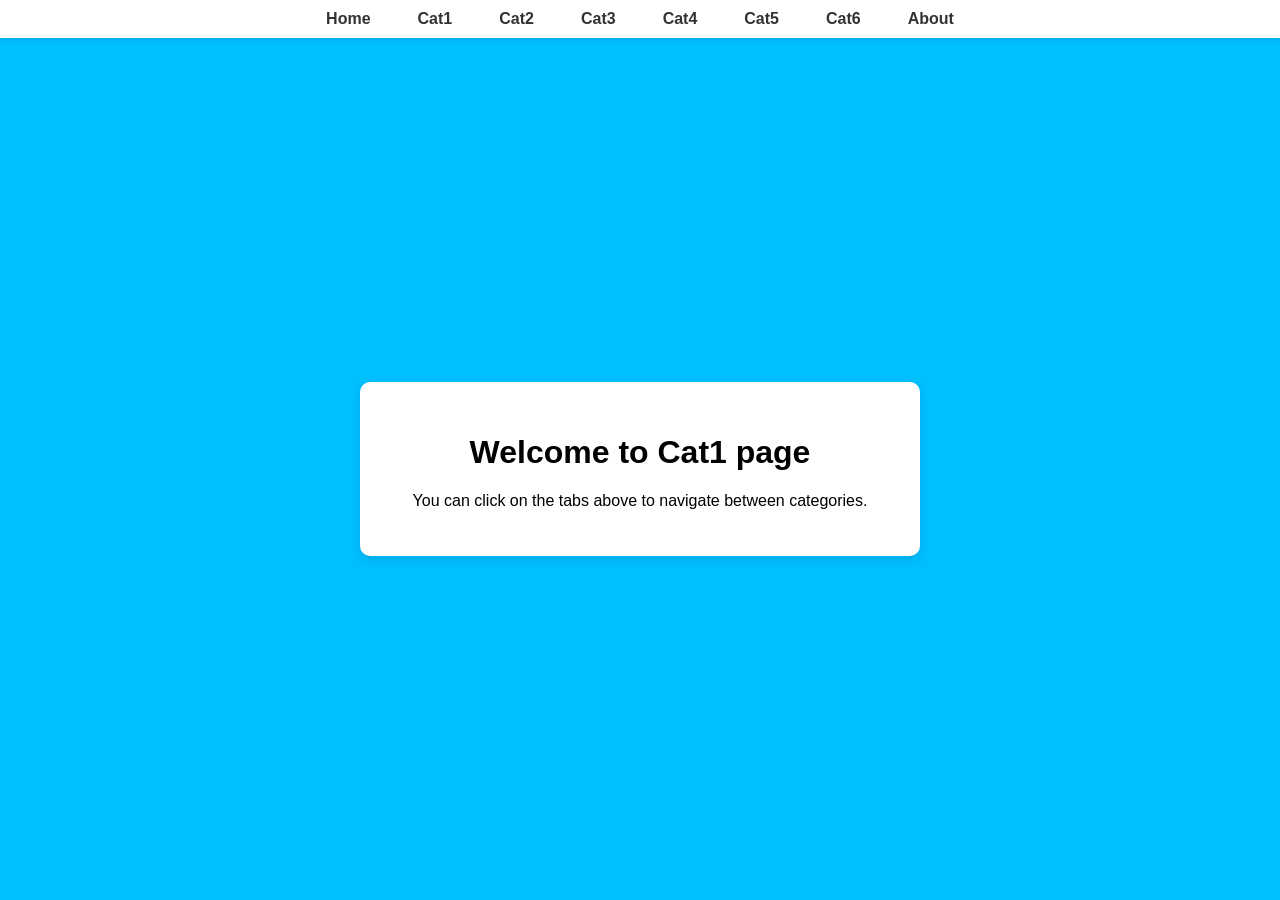
==== cat1.html @ 46677f30 "Create cat1.html" ====
<!DOCTYPE html>
<html lang="en">
<head>
    <meta charset="UTF-8">
    <title>My Website Home</title>
    <link rel="stylesheet" href="style.css">
    <script src="header.js" defer></script>
</head>
<body>

    <!-- Main Section Holding Centered Box -->
    <main class="page-container">
        <div class="content-box">
            <h1>Welcome to Cat1 page</h1>
            <p>You can click on the tabs above to navigate between categories.</p>
        </div>
    </main>

</body>
</html>
---- style.css ----
/* Reset default page spacing */
body {
    margin: 0;
    font-family: sans-serif;
    background-color: deepskyblue;
    min-height: 100vh;
    
    /* Stack elements vertically: Nav bar at top, content container below */
    display: flex;
    flex-direction: column; 
}

/* --- NAVIGATION BAR --- */
.navbar {
    background-color: white;
    box-shadow: 0 2px 5px rgba(0,0,0,0.1);
    padding: 10px 0;
    width: 100%;
}

.navbar ul {
    list-style-type: none; /* Removes bullet points */
    margin: 0;
    padding: 0;
    display: flex;
    justify-content: center; /* Centers the tabs horizontally */
    flex-wrap: wrap;        /* Prevents breaking on mobile layouts */
    gap: 15px;              /* Spacing between tabs */
}

.navbar a {
    text-decoration: none;  /* Removes underline */
    color: #333;            /* Dark text color */
    font-weight: bold;
    padding: 8px 16px;
    border-radius: 5px;
    transition: background-color 0.2s;
}

/* Highlight tab when user hovers over it */
.navbar a:hover {
    background-color: #f0f0f0;
    color: deepskyblue;
}

/* --- MAIN CONTENT CONTAINER --- */
.page-container {
    flex-grow: 1;           /* Takes up the remaining vertical space */
    display: flex;
    justify-content: center; /* Centers content box horizontally */
    align-items: center;     /* Centers content box vertically */
    padding: 20px;
}

.content-box {
    background-color: white;
    padding: 30px;
    border-radius: 10px;
    box-shadow: 0 4px 10px rgba(0, 0, 0, 0.1);
    text-align: center;
    max-width: 500px;
    width: 100%;
}
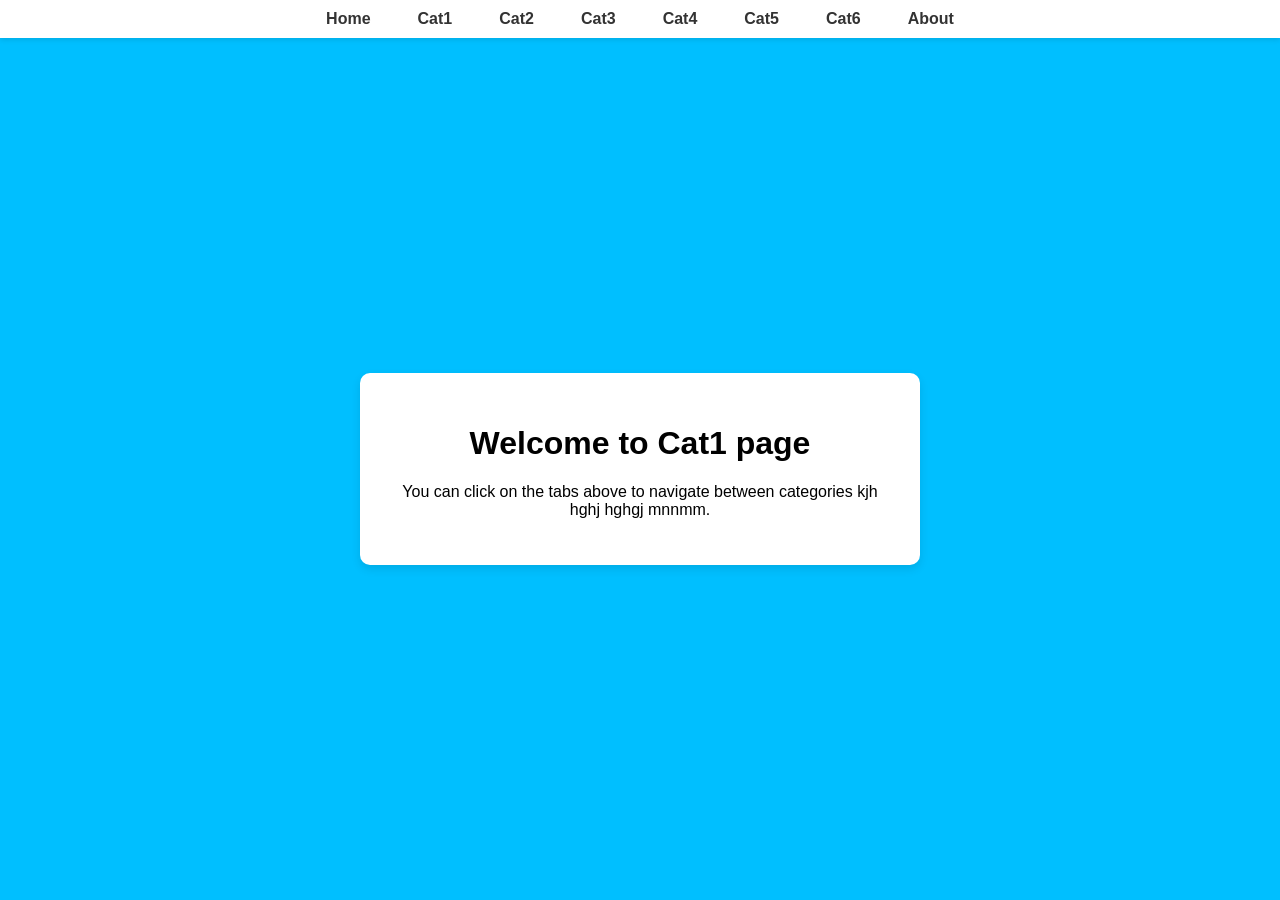
==== commit 39e38c4d: "Update cat1.html" ====
--- a/cat1.html
+++ b/cat1.html
@@ -12,7 +12,8 @@
     <main class="page-container">
         <div class="content-box">
             <h1>Welcome to Cat1 page</h1>
-            <p>You can click on the tabs above to navigate between categories.</p>
+            <p>You can click on the tabs above to navigate between categories         kjh      hghj               hghgj 
+                mnnmm.</p>
         </div>
     </main>
 
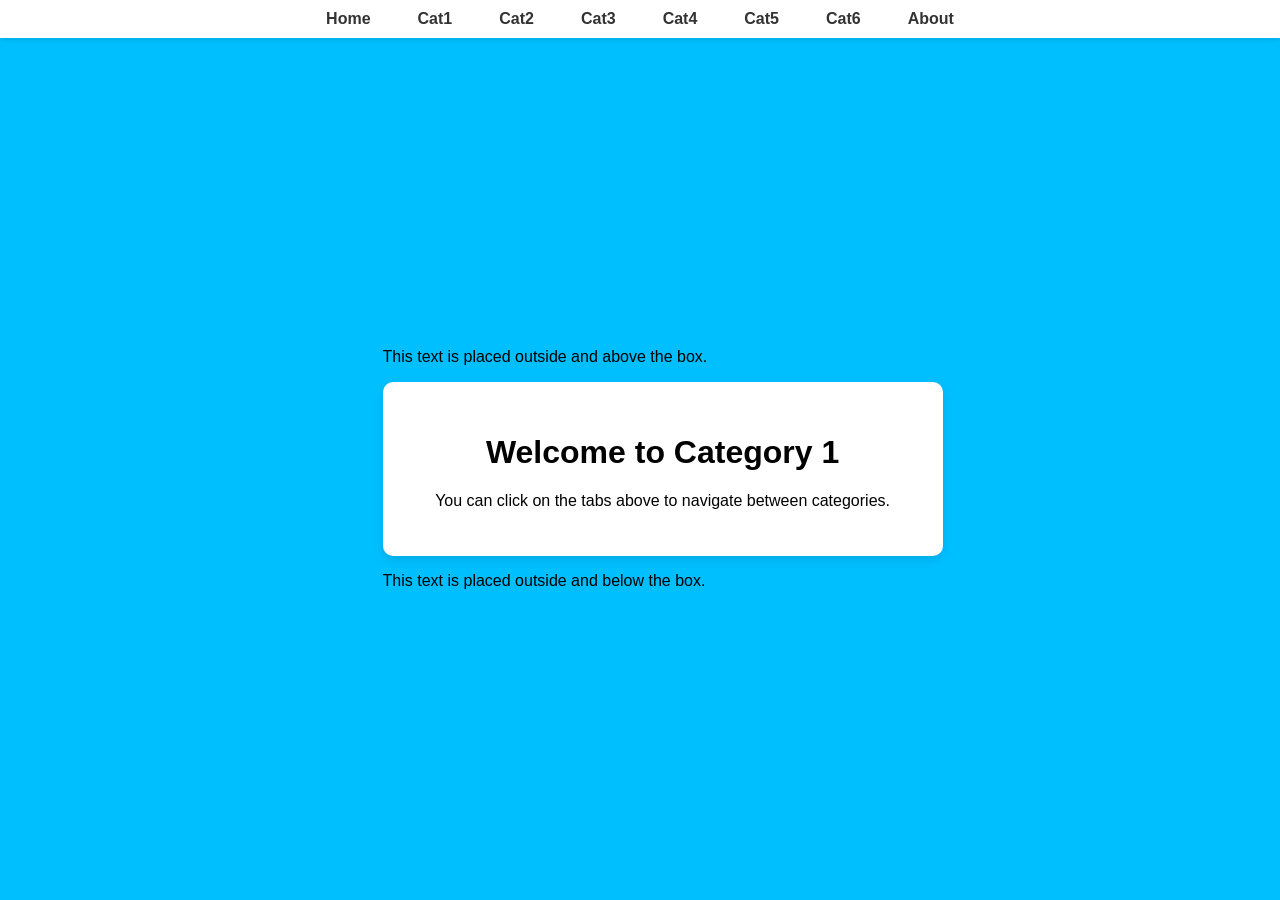
==== commit 7fb69719: "Update cat1.html" ====
--- a/cat1.html
+++ b/cat1.html
@@ -2,7 +2,8 @@
 <html lang="en">
 <head>
     <meta charset="UTF-8">
-    <title>My Website Home</title>
+    <meta name="viewport" content="width=device-width, initial-scale=1.0">
+    <title>Category 1</title>
     <link rel="stylesheet" href="style.css">
     <script src="header.js" defer></script>
 </head>
@@ -10,11 +11,24 @@
 
     <!-- Main Section Holding Centered Box -->
     <main class="page-container">
-        <div class="content-box">
-            <h1>Welcome to Cat1 page</h1>
-            <p>You can click on the tabs above to navigate between categories         kjh      hghj               hghgj 
-                mnnmm.</p>
+        
+        <!-- Outer wrapper to hold everything stacked vertically -->
+        <div class="page-content-wrapper">
+            
+            <!-- Text ABOVE the box -->
+            <p class="outside-text">This text is placed outside and above the box.</p>
+
+            <!-- Main Content Box -->
+            <div class="content-box">
+                <h1>Welcome to Category 1</h1>
+                <p>You can click on the tabs above to navigate between categories.</p>
+            </div>
+
+            <!-- Text BELOW the box -->
+            <p class="outside-text">This text is placed outside and below the box.</p>
+
         </div>
+
     </main>
 
 </body>
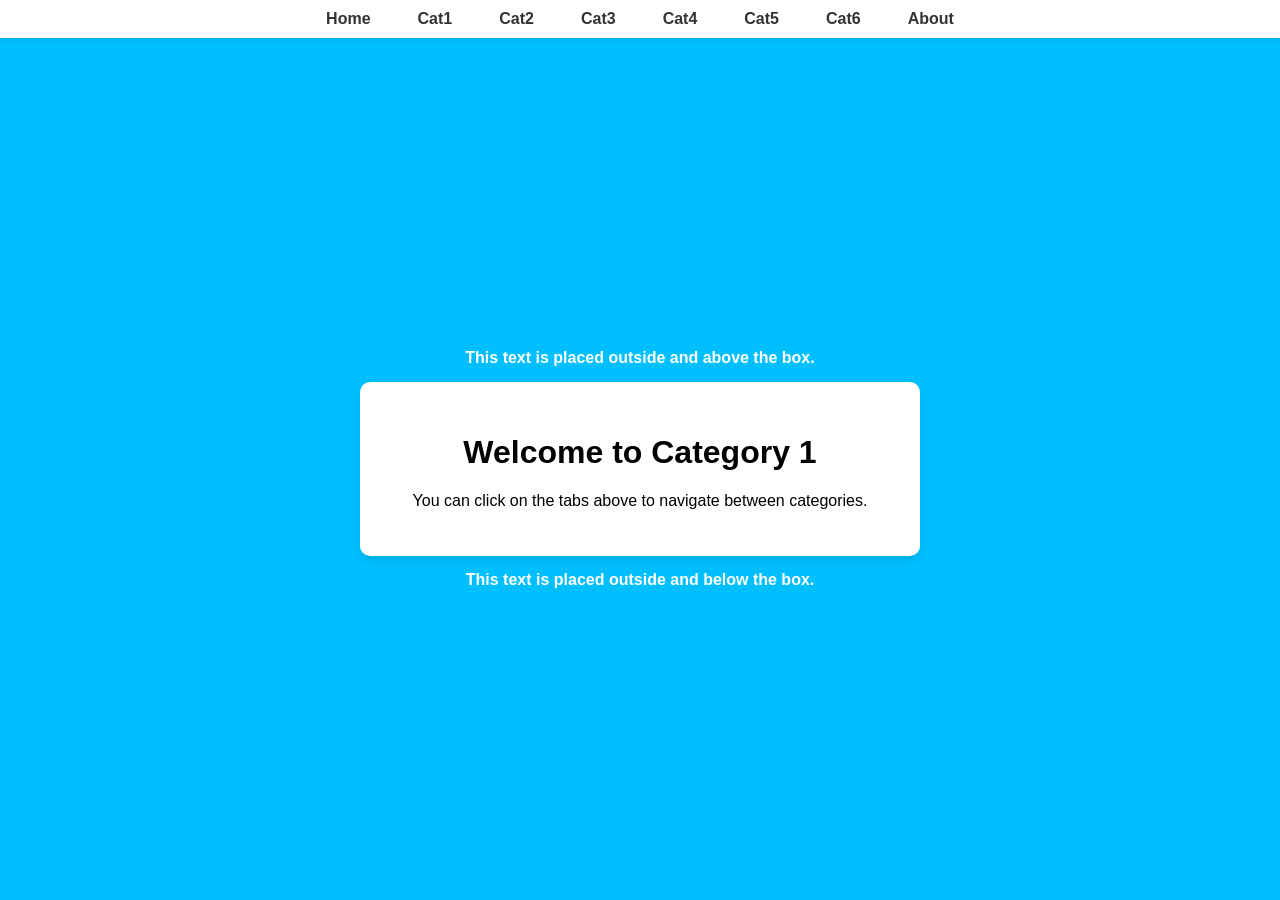
==== commit 5bcbf1e6: "Update cat1.html" ====
--- a/cat1.html
+++ b/cat1.html
@@ -16,7 +16,7 @@
         <div class="page-content-wrapper">
             
             <!-- Text ABOVE the box -->
-            <p class="outside-text">This text is placed outside and above the box.</p>
+            <p class="outside-text">This text is placed outside and above                                                                                                                  the box.</p>
 
             <!-- Main Content Box -->
             <div class="content-box">
--- a/style.css
+++ b/style.css
@@ -61,3 +61,20 @@
     max-width: 500px;
     width: 100%;
 }
+
+/* Wrapper to align top text, box, and bottom text vertically */
+.page-content-wrapper {
+    display: flex;
+    flex-direction: column;
+    align-items: center;
+    gap: 15px; /* Spacing between outside text and the box */
+    width: 100%;
+}
+
+/* Styling for text outside the main box */
+.outside-text {
+    color: white;
+    font-weight: bold;
+    margin: 0;
+    text-align: center;
+}
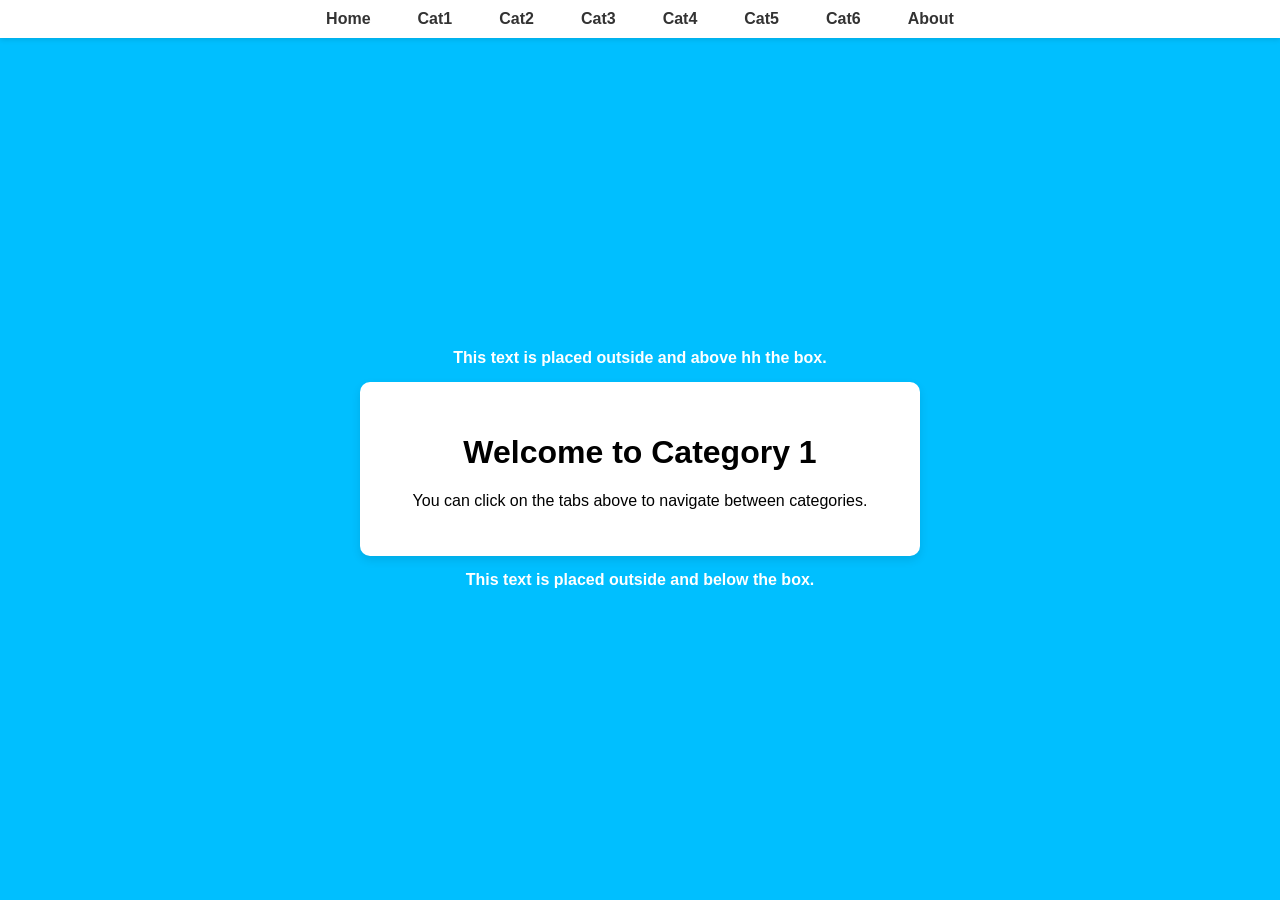
==== commit 163cb51d: "Update cat1.html" ====
--- a/cat1.html
+++ b/cat1.html
@@ -16,7 +16,7 @@
         <div class="page-content-wrapper">
             
             <!-- Text ABOVE the box -->
-            <p class="outside-text">This text is placed outside and above                                                                                                                  the box.</p>
+            <p class="outside-text">This text is placed outside and above                                             hh                                                                     the box.</p>
 
             <!-- Main Content Box -->
             <div class="content-box">
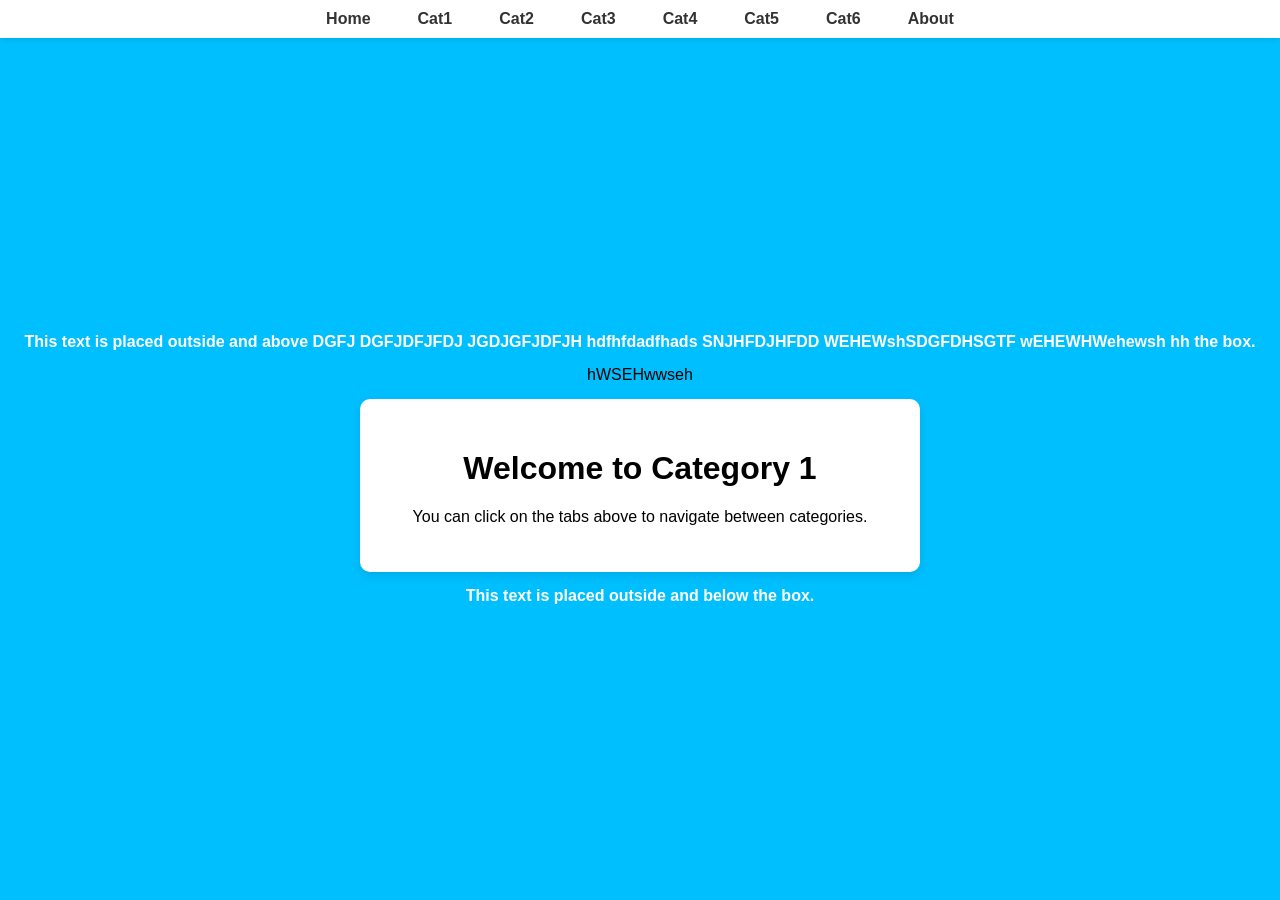
==== commit 4d5621d8: "Update cat1.html" ====
--- a/cat1.html
+++ b/cat1.html
@@ -16,8 +16,8 @@
         <div class="page-content-wrapper">
             
             <!-- Text ABOVE the box -->
-            <p class="outside-text">This text is placed outside and above                                             hh                                                                     the box.</p>
-
+            <p class="outside-text">This text is placed outside and above      DGFJ  DGFJDFJFDJ   JGDJGFJDFJH       hdfhfdadfhads    SNJHFDJHFDD          WEHEWshSDGFDHSGTF     wEHEWHWehewsh        hh                                                                     the box.</p>
+hWSEHwwseh
             <!-- Main Content Box -->
             <div class="content-box">
                 <h1>Welcome to Category 1</h1>
